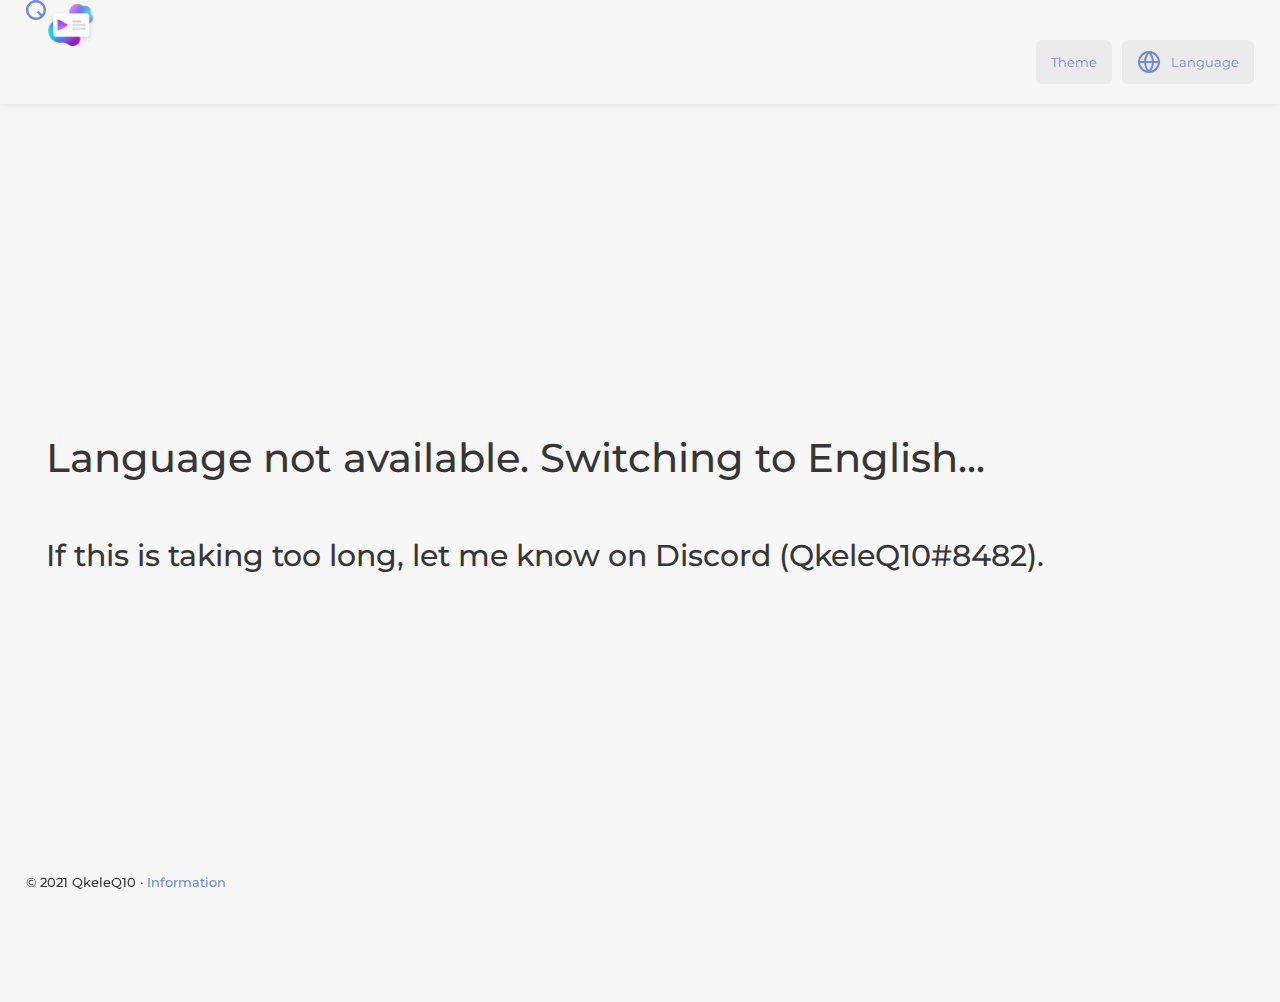
==== beta.html @ 6f1e4e8d "breathe in... breathe o-" ====
<!doctype html>

<html lang="en">

<head>
    <meta charset="utf-8">

    <title>PreMiD Troubleshooting</title>

    <link rel="icon" href="logoCurrent.png">
    <link rel="stylesheet" href="stylesExperimental.css">
    <script src="indexExperimental.js" defer></script>
    <script src="feather.js"></script>

    <meta name="viewport" content="width=device-width, initial-scale=1.0">
    <meta data-n-head="ssr" data-hid="theme-color" name="theme-color" content="#7289DA">
    <meta data-n-head="ssr" data-hid="description" property="description"
        content="Having issues with PreMiD? Try out these steps before submitting a support ticket!">
    <meta data-n-head="ssr" data-hid="twitter:card" property="twitter:card" content="summary">
    <meta data-n-head="ssr" data-hid="twitter:url" property="twitter:url" content="https://premid.app">
    <meta data-n-head="ssr" data-hid="twitter:description" property="twitter:description"
        content="Having issues with PreMiD? Try out these steps before submitting a support ticket!">
    <meta data-n-head="ssr" data-hid="twitter:image" property="twitter:image"
        content="https://premid.app/assets/images/logo.png">
    <meta data-n-head="ssr" data-hid="og:site_name" property="og:site_name" content="QkeleQ10">
    <meta data-n-head="ssr" data-hid="og:title" property="og:title" content="PreMiD Troubleshooting">
    <meta data-n-head="ssr" data-hid="og:description" property="og:description"
        content="Having issues with PreMiD? Try out these steps before submitting a support ticket!">
    <meta data-n-head="ssr" data-hid="og:image" property="og:image" content="https://premid.app/assets/images/logo.png">

</head>

<body onresize="correctSectionMargins()">

    <header>
        <img id="mainSiteLogo" src="logoMain.svg" title="Portfolio site"
            onclick="window.open('https:/\/qkeleq10.github.io')">
        <img id="currentSiteLogo" src="logoCurrent.png" title="PreMiD Troubleshooting">
        <div class="grid-columns">
            <button id="reset" class="hidden i18n" onclick="reset()">Start over</button>
            <button id="previousQuestion" class="hidden i18n" onclick="previousQuestion()">Previous</button>
            <button id="themeButton" onclick="openThemePicker()" class="i18n">Theme</button>
            <button id="langbutton" onclick="openLanguagePicker()">
                <i data-feather="globe"></i><span class="i18n">Language</span>
            </button>
        </div>
    </header>

    <main id="main">
        <section class="deadend startstate">
            <p>Loading troubleshooter...</p>
        </section>
        <section class="deadend blur startstate">
            <p>If this is taking too long, let me know on Discord (QkeleQ10#8482).</p>
        </section>
    </main>

    <footer>© 2021 QkeleQ10 · <a onclick="information()" class="i18n">Information</a></footer>

    <!-- Popups -->
    <div class="popupBackground hidden" onclick="hide(this); document.querySelectorAll('.popup').forEach(e=>hide(e))">
    </div>
    <div id="languagePicker" class="popup hidden">
        <h2 class="i18n">Select a language</h2>
        <div id="languageList" class="grid"></div>
    </div>
    <div id="resultCopier" class="popup hidden">
        <h2 class="i18n">Copied the result</h2>
        <p data-i18n="copiedDesc">You can now paste the result inside your message to the #support channel on our <a
                href='https://discord.premid.app'>Discord server</a>.</p>
        <input type="text" title="Copied text" id="textToCopy" readonly></input>
    </div>
    <div id="information" class="popup hidden">
        <h2 class="i18n">Information</h2>
        <p data-i18n="infoDesc">This tool was built for the PreMiD community by QkeleQ10#8482.<br>It is acknowledged by
            but not owned by or affiliated with PreMiD.</p>
        <br>
        <p><a href="https://qkeleq10.github.io" class="i18n">Contact and more</a> · <a href="https://premid.app"
                class="i18n">PreMiD website</a> · <a href="https://discord.premid.app" class="i18n">PreMiD Discord
                server</a></p>
    </div>
    <div id="themePicker" class="popup hidden">
        <h2 class="i18n">Select a theme</h2>
        <div class="grid">
            <button class="i18n" onclick="document.cookie = `theme=auto`; correctTheme()">Automatic</button>
            <button class="i18n" onclick="document.cookie = `theme=light`; correctTheme()">Light</button>
            <button class="i18n" onclick="document.cookie = `theme=dark`; correctTheme()">Dark</button>
        </div>
    </div>

    <script>
        feather.replace()
    </script>

</body>

</html>
---- stylesExperimental.css ----
@import url("https://fonts.googleapis.com/css2?family=Montserrat:wght@600&display=swap");
:root {
    --txt: #EEEEEE;
    --txtBlur: #BEBEBE;
    --bk: #2B2B2B;
    --bkTransparent: #2b2b2bc2;
    --bk2: #303030;
    --accent: #899FEE;
    --accentBlur: #9DA8CE;
    --accentHover: #bec7e9;
    --button: #3F3F3F60;
    --shadow: #05050560;
}

@media (prefers-color-scheme: light) {
    :root {
        --txt: #363636;
        --txtBlur: #585858;
        --bk: #F7F7F7;
        --bkTransparent: #F7F7F7c2;
        --bk2: #FFFFFF;
        --accent: #7289da;
        --accentBlur: #818DB8;
        --accentHover: #a5b2dd;
        --button: #D8D8D860;
        --shadow: #AAAAAA60;
    }
}

* {
    margin: 0;
    word-break: break-word;
    opacity: 1;
    transition: opacity 0.25s;
}

p {
    color: var(--txt);
}

body {
    background: var(--bk);
    font-family: 'Montserrat', arial, sans-serif;
    font-weight: 500;
    overflow-x: hidden;
}

h1, h2, h3, h4, h5, h6 {
    color: var(--txt);
    display: grid;
    grid-auto-flow: column;
    justify-content: left;
    align-items: center;
    gap: 10px;
}

header {
    position: fixed;
    top: 0;
    width: calc(100vw - min(4vw, 100px));
    padding: 30px min(2vw, 50px) 20px;
    display: grid;
    grid-auto-flow: column;
    justify-content: end;
    align-content: space-between;
    box-shadow: 0 0 8px 0 var(--shadow);
    background: var(--bkTransparent);
}

footer {
    position: fixed;
    bottom: 0px;
    z-index: -1;
    font-size: small;
    margin: 20px min(2vw, 50px) 10px;
    color: var(--txt);
}

section {
    margin: 20px min(2vw, 50px) 10px;
    padding: 25px 20px 10px;
    transition: margin 0.25s;
}

section>p {
    font-size: 40px;
    color: var(--txt);
    transition: font-size 0.25s;
}

section>.buttons {
    display: flex;
    flex-direction: column;
    color: var(--accent);
}

section>.buttons>a {
    font-size: 30px;
    cursor: pointer;
    transition: font-size 0.25s, color 0.25s;
}

section.blur>p {
    font-size: 30px;
    color: var(--txtBlur);
}

section>b {
    font-size: 22.5px;
    color: var(--accentBlur);
    transition: font-size 0.25s;
}

section.deadend>p {
    color: var(--txt);
}

section.startstate:not(.blur) {
    margin-top: calc(50vh - 42px);
    transition: none;
}

button {
    display: grid;
    grid-auto-flow: column;
    justify-content: center;
    align-items: center;
    gap: 10px;
    min-height: 44px;
    border: none;
    background: var(--button);
    color: var(--accent);
    cursor: pointer;
    font-family: 'Montserrat', arial, sans-serif;
    padding: 10px 15px;
    margin: 10px 0 0;
    border-radius: 6px;
    box-shadow: none;
    transition: box-shadow 0.2s, border 0.2s, opacity 0.25s;
}

button:hover {
    box-shadow: inset 0 0 0 3px var(--shadow);
    outline: none;
}

button:focus {
    box-shadow: inset 0 0 0 3px #7289dab2;
    outline: none;
}

#siteLogos {
    padding: 0 20px;
    display: flex;
}

#mainSiteLogo {
    z-index: 1;
    height: 20px;
    position: fixed;
    left: min(2vw, 50px);
    cursor: pointer;
    transition: transform 0.25s;
}

#mainSiteLogo:hover, #mainSiteLogo:focus {
    transform: scale(2) translate(5px, 5px);
}

#mainSiteLogo:hover+#currentSiteLogo, #mainSiteLogo:focus+#currentSiteLogo {
    transform: scale(0.5) translate(10px, 10px);
}

#currentSiteLogo {
    height: 50px;
    position: fixed;
    left: calc(min(2vw, 50px) + 20px);
    transition: transform 0.25s;
}

.grid-columns {
    display: grid;
    grid-auto-flow: column;
    gap: 10px;
}

a {
    color: var(--accent);
    cursor: pointer;
    text-decoration: none;
    transition: color 0.25s;
}

a:hover, a:focus {
    color: var(--accentHover)
}

.popup {
    position: fixed;
    top: 50%;
    left: 50%;
    transform: translate(-50%, -50%);
    background-color: var(--bk2);
    padding: 20px;
    box-shadow: 0 0 5px var(--shadow);
    border-radius: 6px;
}

.popupBackground {
    position: fixed;
    size: 100vh 100vw;
    top: 0;
    left: 0;
    right: 0;
    bottom: 0;
    background-color: #111218e6;
}

.grid {
    display: grid;
}

input {
    background: none;
    font-family: 'Montserrat', arial, sans-serif;
    border: none;
    border-radius: 0;
    color: #585e75;
    border-bottom: 1px solid #585e75;
    padding: 0;
    width: 100%;
    transition: border 0.25s, color 0.25s;
}

input:hover, input:focus {
    outline: none;
    color: #7289da;
    border-bottom: 1px solid #7289da;
}

.hidden {
    display: none;
    opacity: 0;
}

.hiding {
    opacity: 0;
}
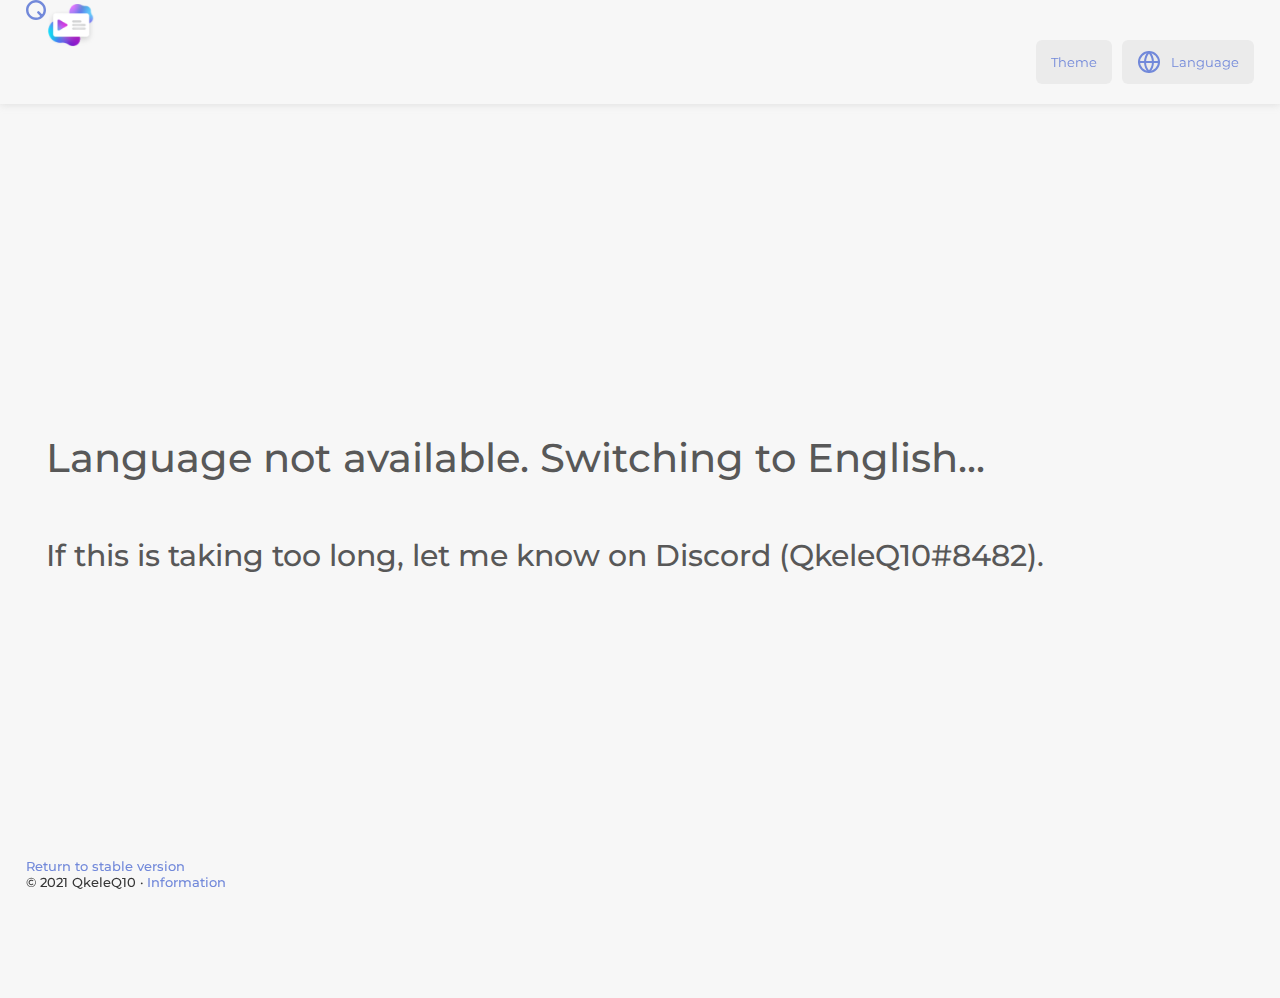
==== commit bc244c29: "buttons! and colours" ====
--- a/beta.html
+++ b/beta.html
@@ -35,7 +35,8 @@
     <header>
         <img id="mainSiteLogo" src="logoMain.svg" title="Portfolio site"
             onclick="window.open('https:/\/qkeleq10.github.io')">
-        <img id="currentSiteLogo" src="logoCurrent.png" title="PreMiD Troubleshooting">
+        <img id="currentSiteLogo" src="logoCurrent.png" title="PreMiD Troubleshooting"
+            onclick="window.open('https:/\/qkeleq10.github.io/PreMiD-Troubleshooting')">
         <div class="grid-columns">
             <button id="reset" class="hidden i18n" onclick="reset()">Start over</button>
             <button id="previousQuestion" class="hidden i18n" onclick="previousQuestion()">Previous</button>
@@ -55,7 +56,7 @@
         </section>
     </main>
 
-    <footer>© 2021 QkeleQ10 · <a onclick="information()" class="i18n">Information</a></footer>
+    <footer><a href="https://qkeleq10.github.io/PreMiD-Troubleshooting">Return to stable version</a><br>© 2021 QkeleQ10 · <a onclick="information()" class="i18n">Information</a></footer>
 
     <!-- Popups -->
     <div class="popupBackground hidden" onclick="hide(this); document.querySelectorAll('.popup').forEach(e=>hide(e))">
--- a/stylesExperimental.css
+++ b/stylesExperimental.css
@@ -120,6 +120,10 @@
     transition: none;
 }
 
+section.startstate>p {
+    color: var(--txtBlur);
+}
+
 button {
     display: grid;
     grid-auto-flow: column;
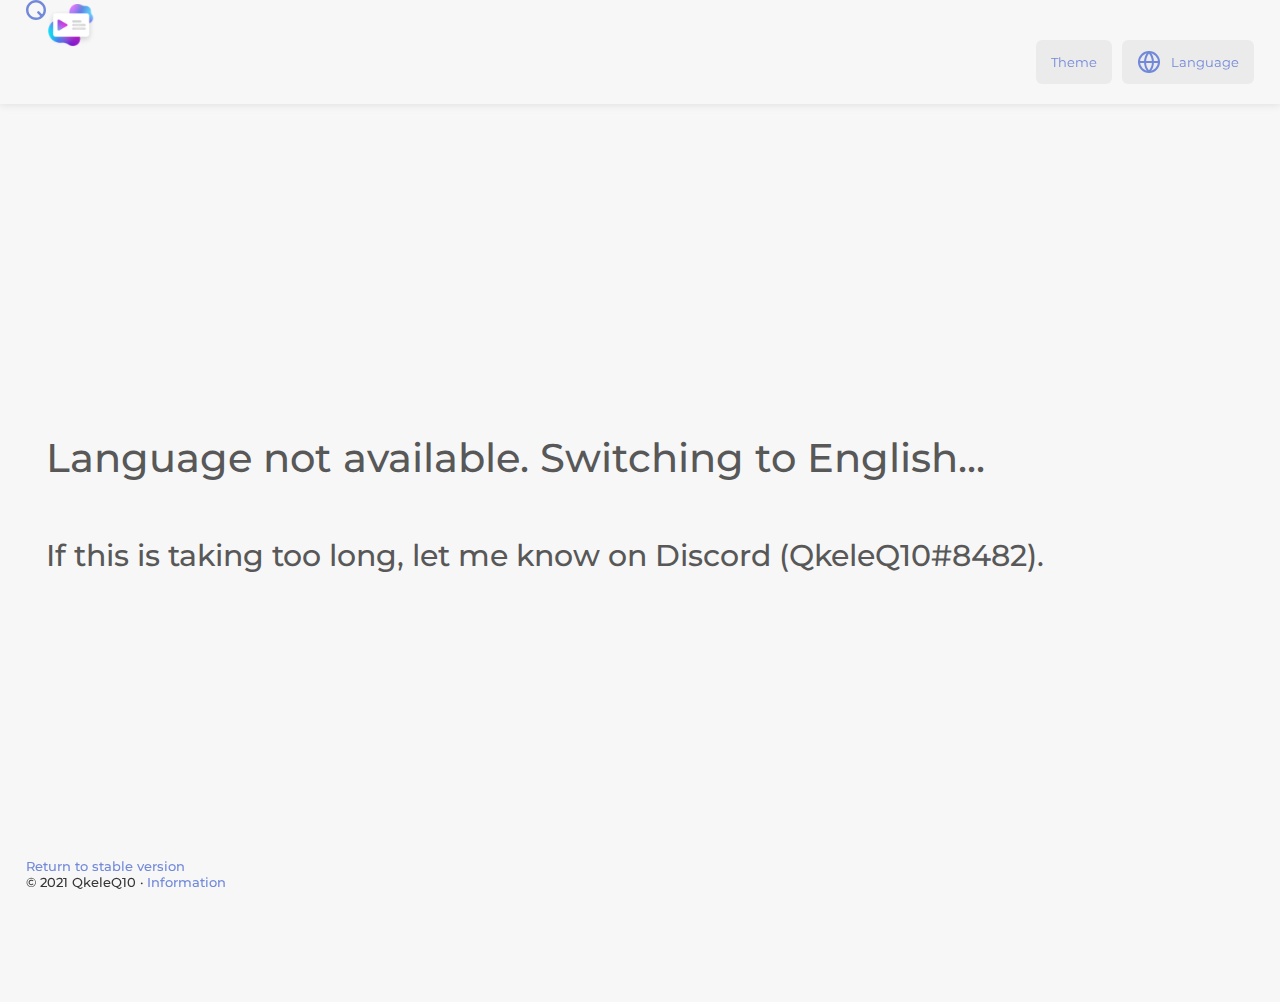
==== commit 0ed1eff2: "wräp" ====
--- a/beta.html
+++ b/beta.html
@@ -56,7 +56,8 @@
         </section>
     </main>
 
-    <footer><a href="https://qkeleq10.github.io/PreMiD-Troubleshooting">Return to stable version</a><br>© 2021 QkeleQ10 · <a onclick="information()" class="i18n">Information</a></footer>
+    <footer><a href="https://qkeleq10.github.io/PreMiD-Troubleshooting">Return to stable version</a><br>© 2021 QkeleQ10
+        · <a onclick="information()" class="i18n">Information</a></footer>
 
     <!-- Popups -->
     <div class="popupBackground hidden" onclick="hide(this); document.querySelectorAll('.popup').forEach(e=>hide(e))">
@@ -77,8 +78,8 @@
             but not owned by or affiliated with PreMiD.</p>
         <br>
         <p><a href="https://qkeleq10.github.io" class="i18n">Contact and more</a> · <a href="https://premid.app"
-                class="i18n">PreMiD website</a> · <a href="https://discord.premid.app" class="i18n">PreMiD Discord
-                server</a></p>
+                class="i18n">PreMiD website</a>
+            · <a href="https://discord.premid.app" class="i18n">PreMiD Discord server</a></p>
     </div>
     <div id="themePicker" class="popup hidden">
         <h2 class="i18n">Select a theme</h2>
--- a/stylesExperimental.css
+++ b/stylesExperimental.css
@@ -179,6 +179,7 @@
     height: 50px;
     position: fixed;
     left: calc(min(2vw, 50px) + 20px);
+    cursor: pointer;
     transition: transform 0.25s;
 }
 
